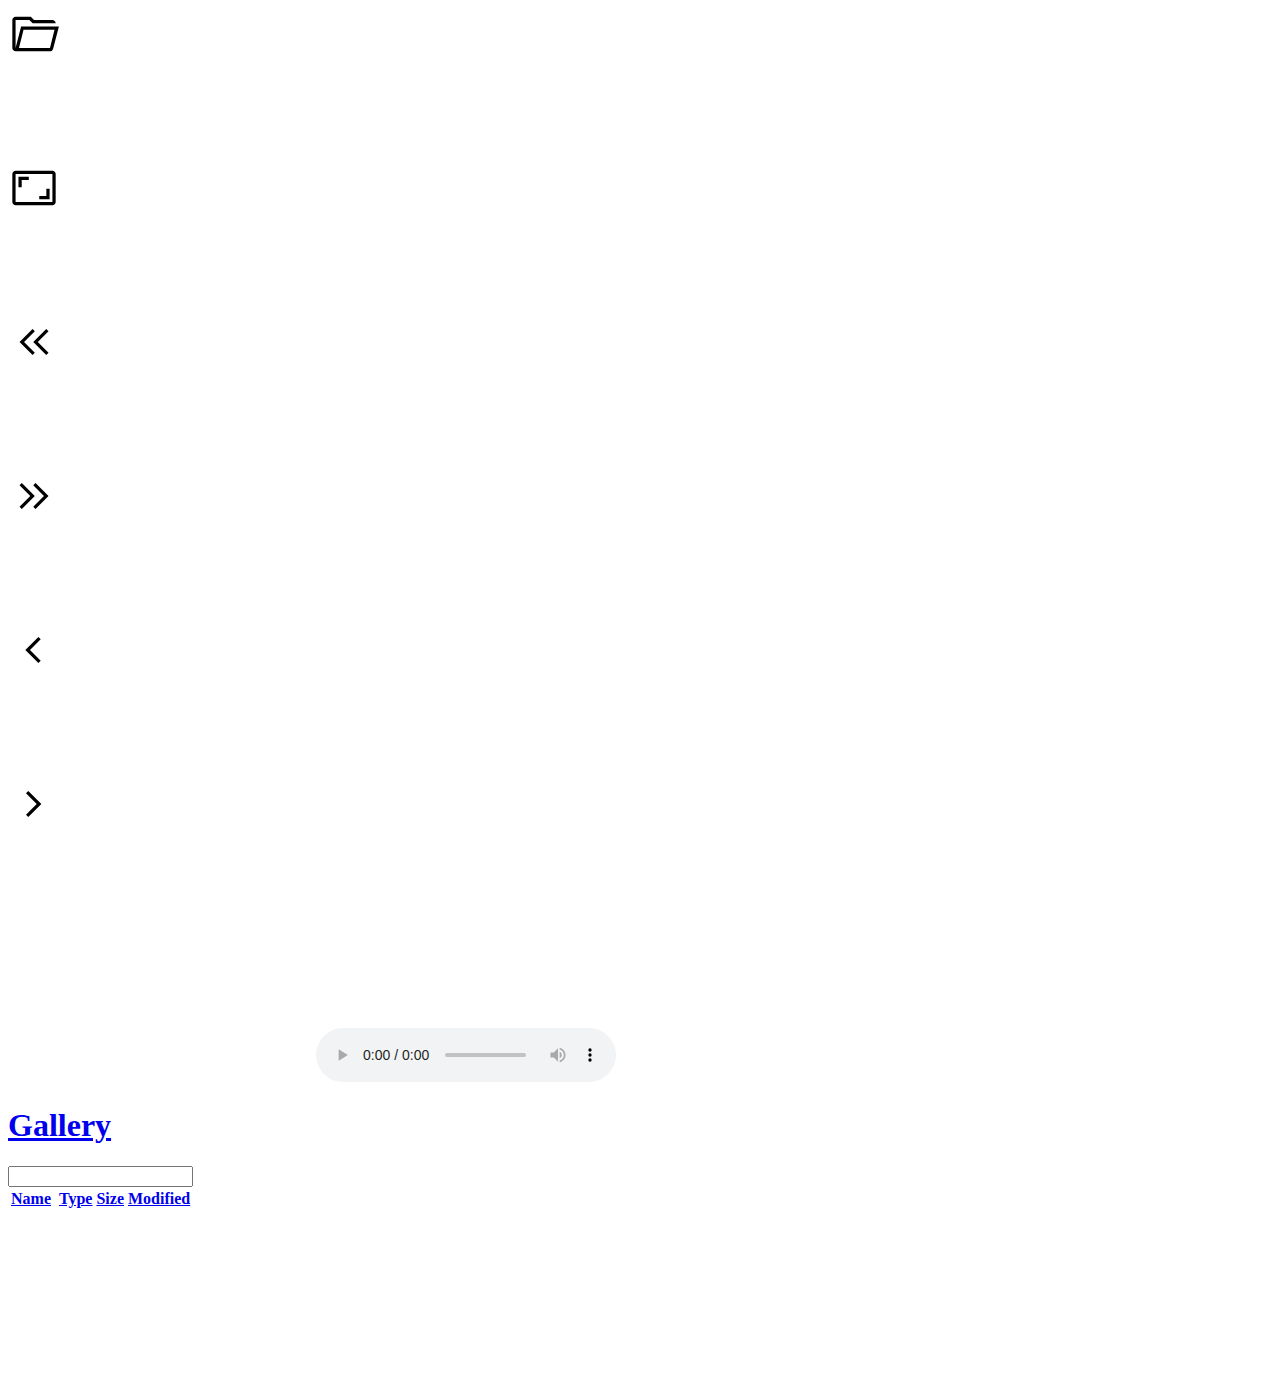
==== Servel.NET/Views/index.html @ 11d64105 "Fix meta viewport tag in home.html; Add favicon" ====
﻿<!DOCTYPE html>
<html>
    <head>
        <meta charset="utf-8">
        <title>Servel.NET</title>
        <meta name="viewport" content="width=device-width, height=device-height, user-scalable=no">
        <link href="/_servel/img/favicon.png" rel="icon" type="image/png">
        <link href="/_servel/css/normalize.css" rel="stylesheet">
        <link href="/_servel/css/common.css" rel="stylesheet">

        <link href="/_servel/css/listing.css" rel="stylesheet" />
        <link href="/_servel/css/gallery.css" rel="stylesheet" />
        <link href="/_servel/css/gallery_text.css" rel="stylesheet" />

        <script src="/_servel/js/filesize_min.js"></script>
        <script src="/_servel/js/common.js"></script>
        <script src="/_servel/js/inflater.js"></script>
        <script src="/_servel/js/entries.js"></script>
        <script src="/_servel/js/index.js"></script>
        <script src="/_servel/js/listing.js"></script>
        <script src="/_servel/js/ume.js"></script>
        <script src="/_servel/js/gallery.js"></script>
    </head>
    <body>
        <div id="gallery">
            <div id="controls">
                <div id="page-jump-listing">
                    <svg><use xlink:href="#icon-folder-open" href="#icon-folder-open" /></svg>
                </div>
                <div class="spacer"></div>
                <div id="layout-mode">
                    <svg><use xlink:href="#icon-aspect-ratio" href="#icon-aspect-ratio" /></svg>
                </div>
                <div id="page-back-10">
                    <svg><use xlink:href="#icon-keyboard-double-arrow-left" href="#icon-keyboard-double-arrow-left" /></svg>
                </div>
                <div id="page-next-10">
                    <svg><use xlink:href="#icon-keyboard-double-arrow-right" href="#icon-keyboard-double-arrow-right" /></svg>
                </div>
                <div id="page-back">
                    <svg><use xlink:href="#icon-navigate-before" href="#icon-navigate-before" /></svg>
                </div>
                <div id="page-next">
                    <svg><use xlink:href="#icon-navigate-next" href="#icon-navigate-next" /></svg>
                </div>
            </div>
            <div id="content">
                <img id="image">
                <video id="video"></video>
                <audio id="audio" controls></audio>
                <div id="text">
                    <a href="#" id="text-anchor"></a>
                    <div id="text-content"></div>
                </div>
            </div>
        </div>
        <div id="listing">
            <div id="header">
                <h1 id="title"></h1>
                <h1 id="jump-gallery-wrapper">
                    <a id="jump-gallery" href="#">Gallery</a>
                </h1>
            </div>
            <div id="toolbar">
                <div id="directory-info"></div>
                <input id="search" type="search">
            </div>
            <div id="table-wrapper">
                <div id="table-header-wrapper-spy"></div>
                <div id="table-header-wrapper">
                    <table>
                        <thead>
                            <tr>
                                <th class="name sortable sort-active sort-asc" data-sort-method="name" data-sort-direction="asc">
                                    <a href="#">Name</a>
                                </th>
                                <th class="new-tab">
                                </th>
                                <th class="type sortable" data-sort-method="type" data-sort-direction="asc">
                                    <a href="#">Type</a>
                                </th>
                                <th class="size sortable" data-sort-method="size" data-sort-direction="asc">
                                    <a href="#">Size</a>
                                </th>
                                <th class="modified sortable" data-sort-method="mtime" data-sort-direction="asc">
                                    <a href="#">Modified</a>
                                </th>
                            </tr>
                        </thead>
                    </table>
                </div>
                <div id="listing-container"></div>
                <div id="load-more-spy"></div>
            </div>
        </div>

        <svg class="default-hidden">
            <symbol id="icon-folder-open" height="52" viewBox="0 -960 960 960" width="52"><path d="M140-160q-23 0-41.5-18.5T80-220v-520q0-23 18.5-41.5T140-800h281l60 60h339q23 0 41.5 18.5T880-680H455l-60-60H140v520l102-400h698L833-206q-6 24-22 35t-41 11H140Zm63-60h572l84-340H287l-84 340Zm0 0 84-340-84 340Zm-63-460v-60 60Z" /></symbol>
            <symbol id="icon-aspect-ratio" height="52" viewBox="0 -960 960 960" width="52"><path d="M577-274h191v-194h-60v134H577v60ZM193-492h60v-134h131v-60H193v194Zm-53 332q-24 0-42-18t-18-42v-520q0-24 18-42t42-18h680q24 0 42 18t18 42v520q0 24-18 42t-42 18H140Zm0-60h680v-520H140v520Zm0 0v-520 520Z" /></symbol>
            <symbol id="icon-keyboard-double-arrow-left" height="52" viewBox="0 -960 960 960" width="52"><path d="M453-241 213-481l240-240 42 42-198 198 198 198-42 42Zm253 0L466-481l240-240 42 42-198 198 198 198-42 42Z" /></symbol>
            <symbol id="icon-keyboard-double-arrow-right" height="52" viewBox="0 -960 960 960" width="52"><path d="M411-481 213-679l42-42 240 240-240 240-42-42 198-198Zm253 0L466-679l42-42 240 240-240 240-42-42 198-198Z" /></symbol>
            <symbol id="icon-navigate-before" height="52" viewBox="0 -960 960 960" width="52"><path d="M561-240 320-481l241-241 43 43-198 198 198 198-43 43Z" /></symbol>
            <symbol id="icon-navigate-next" height="52" viewBox="0 -960 960 960" width="52"><path d="M530-481 332-679l43-43 241 241-241 241-43-43 198-198Z" /></symbol>
        </svg>
    </body>
</html>
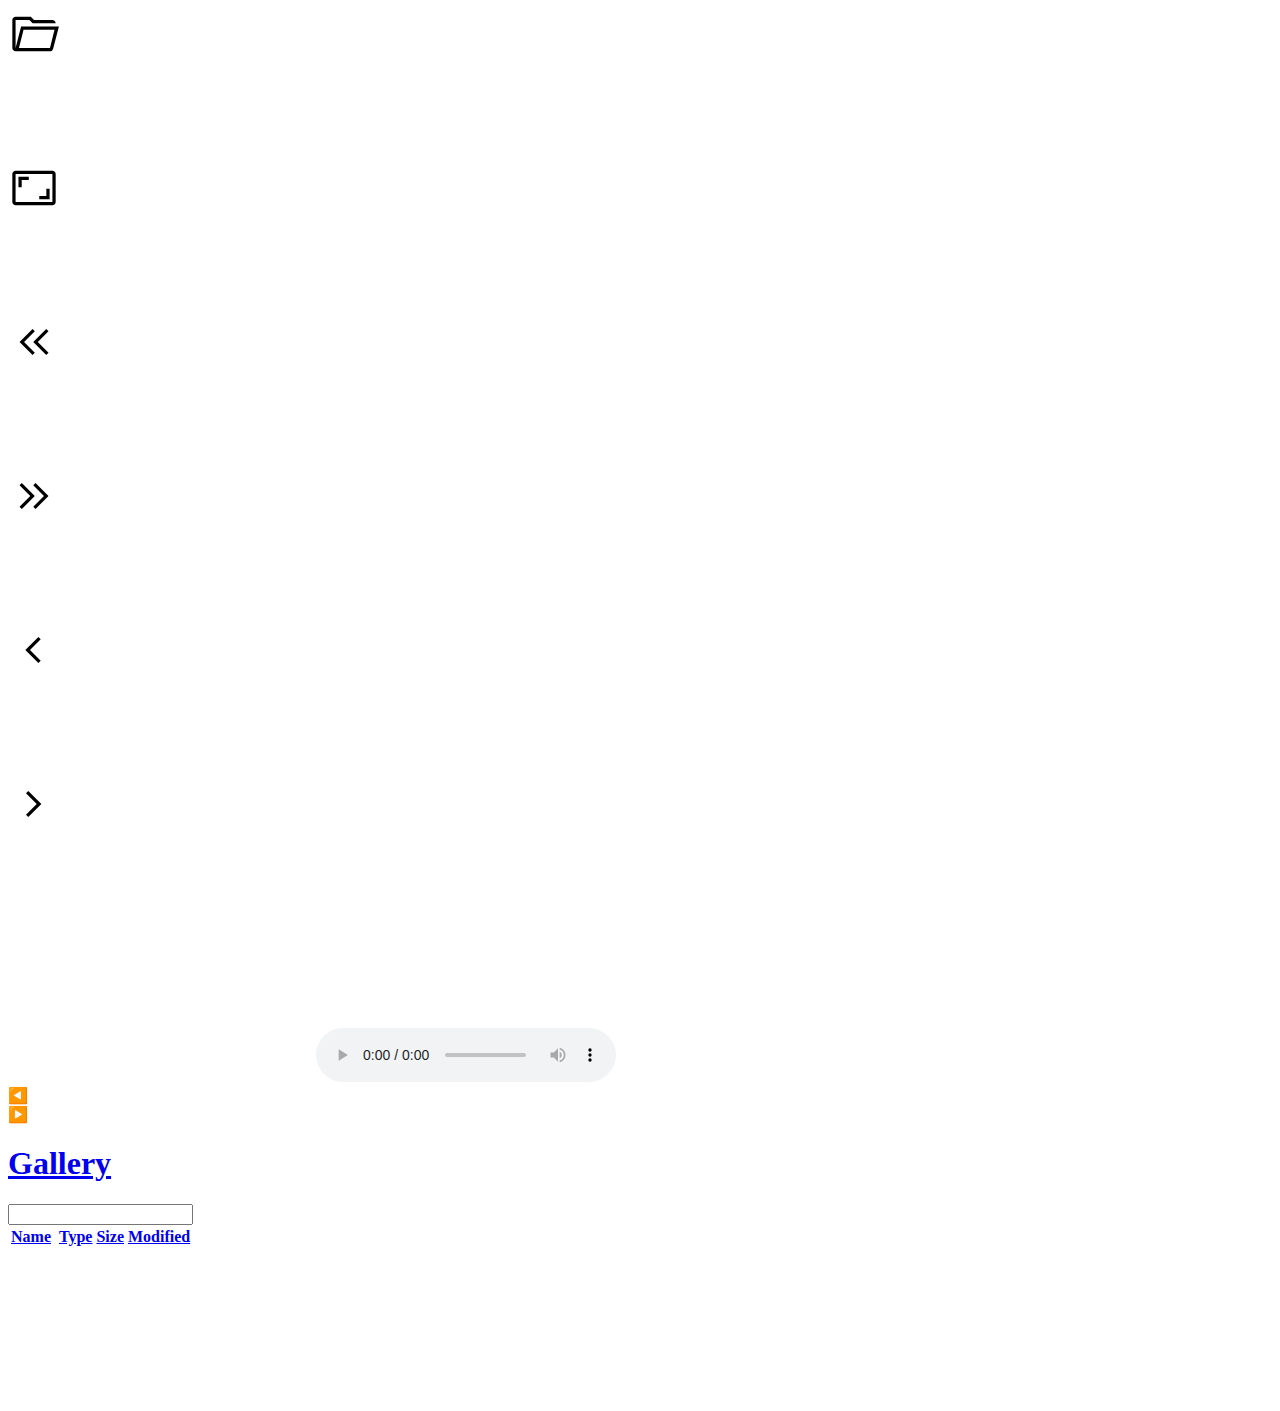
==== commit d7e9c989: "Allow easier navigation between gallery items on mobile/tablet" ====
--- a/Servel.NET/Views/index.html
+++ b/Servel.NET/Views/index.html
@@ -52,6 +52,8 @@
                     <a href="#" id="text-anchor"></a>
                     <div id="text-content"></div>
                 </div>
+                <div class="navigation" id="content-page-back"><div>◀️</div></div>
+                <div class="navigation" id="content-page-next"><div>▶️</div></div>
             </div>
         </div>
         <div id="listing">
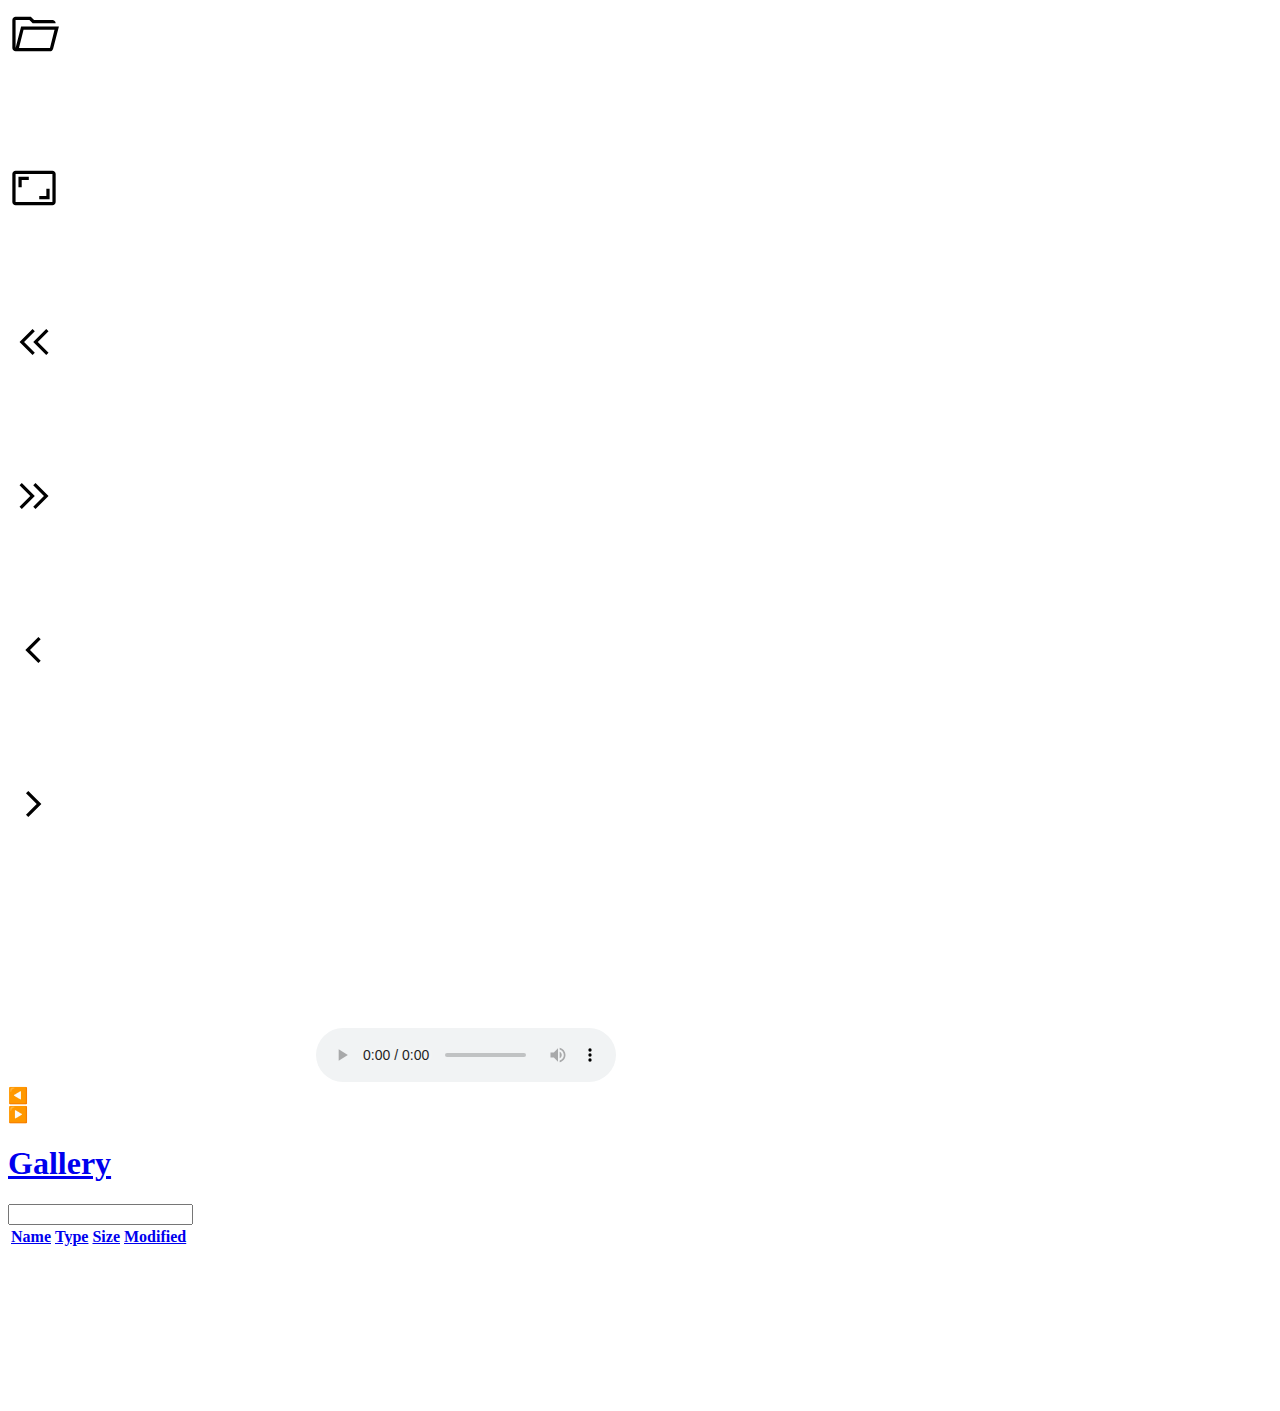
==== commit bad20e49: "Remove new tab links as there is no good cross platform emoji for it and it takes up valuable space " ====
--- a/Servel.NET/Views/index.html
+++ b/Servel.NET/Views/index.html
@@ -73,10 +73,8 @@
                     <table>
                         <thead>
                             <tr>
-                                <th class="name sortable sort-active sort-asc" data-sort-method="name" data-sort-direction="asc">
+                                <th class="name sortable" data-sort-method="name" data-sort-direction="asc">
                                     <a href="#">Name</a>
-                                </th>
-                                <th class="new-tab">
                                 </th>
                                 <th class="type sortable" data-sort-method="type" data-sort-direction="asc">
                                     <a href="#">Type</a>
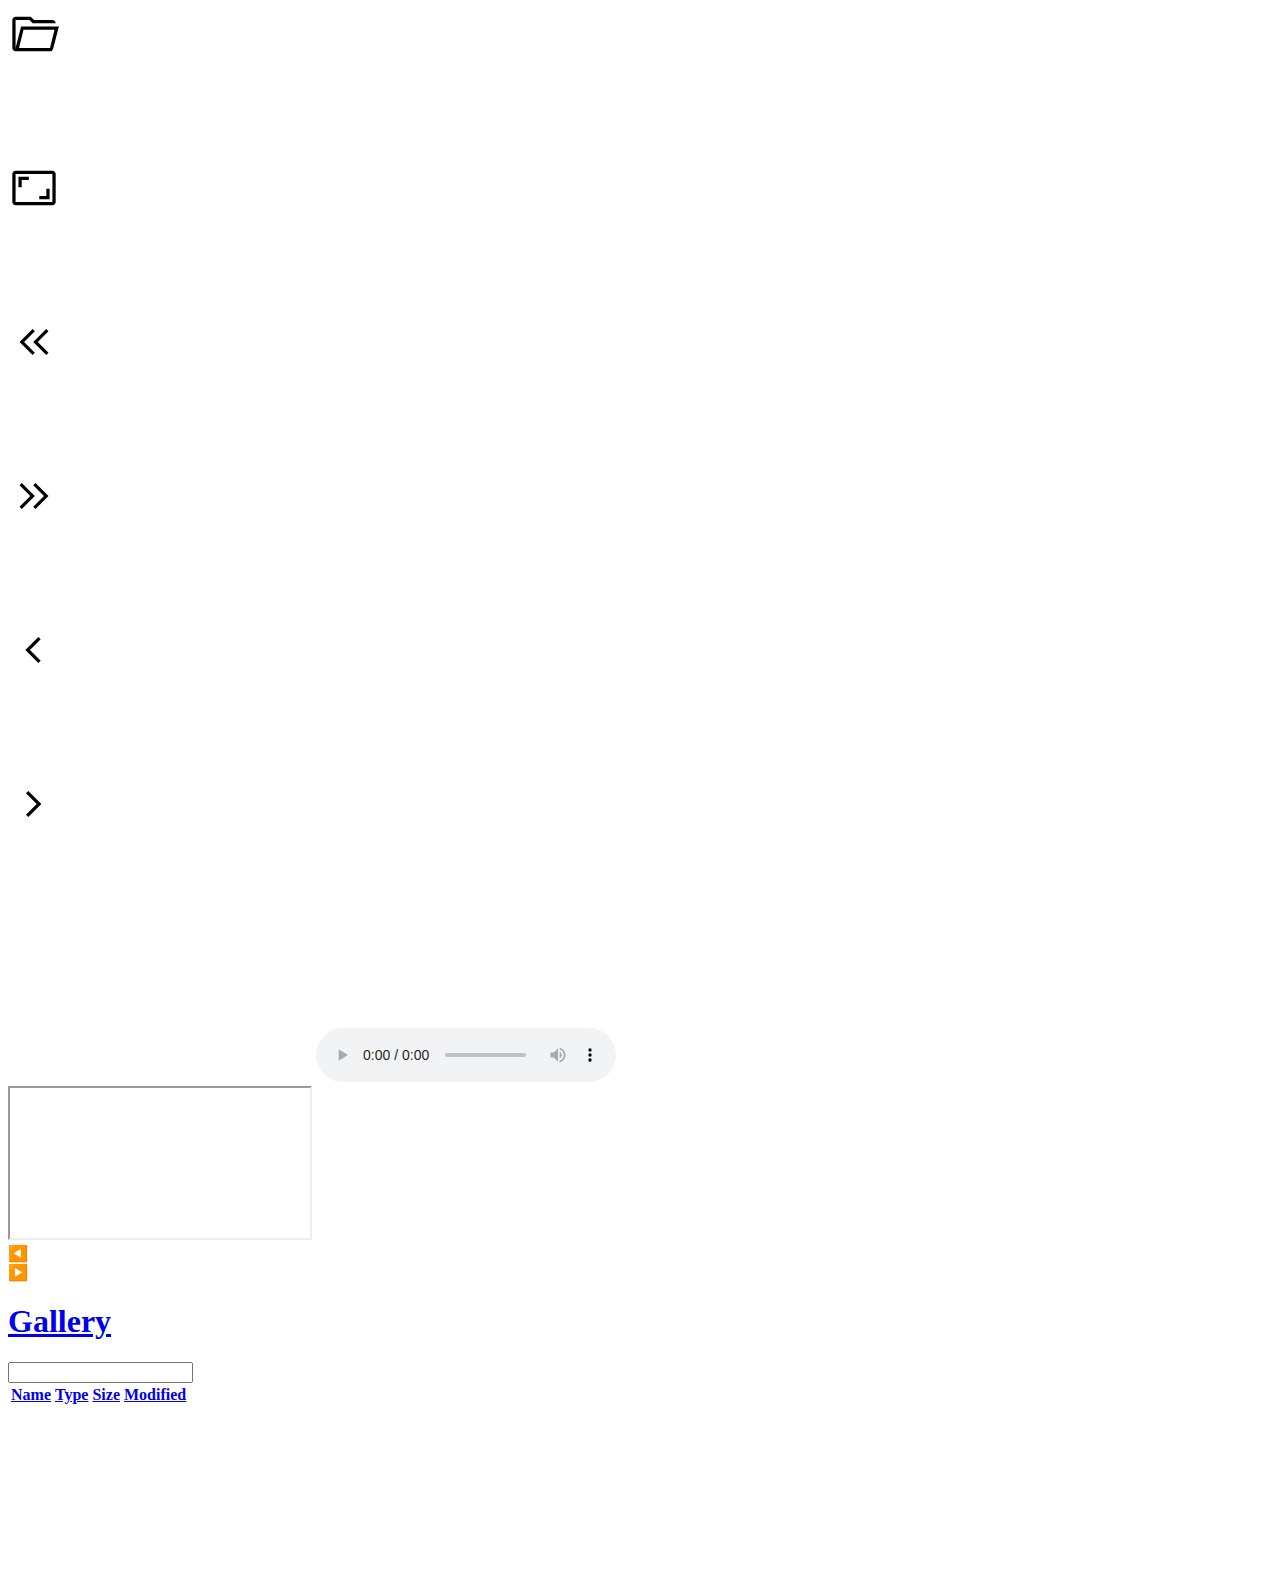
==== commit d9b3488e: "Allow users to view documents in gallery" ====
--- a/Servel.NET/Views/index.html
+++ b/Servel.NET/Views/index.html
@@ -52,6 +52,7 @@
                     <a href="#" id="text-anchor"></a>
                     <div id="text-content"></div>
                 </div>
+                <iframe id="document"></iframe>
                 <div class="navigation" id="content-page-back"><div>◀️</div></div>
                 <div class="navigation" id="content-page-next"><div>▶️</div></div>
             </div>
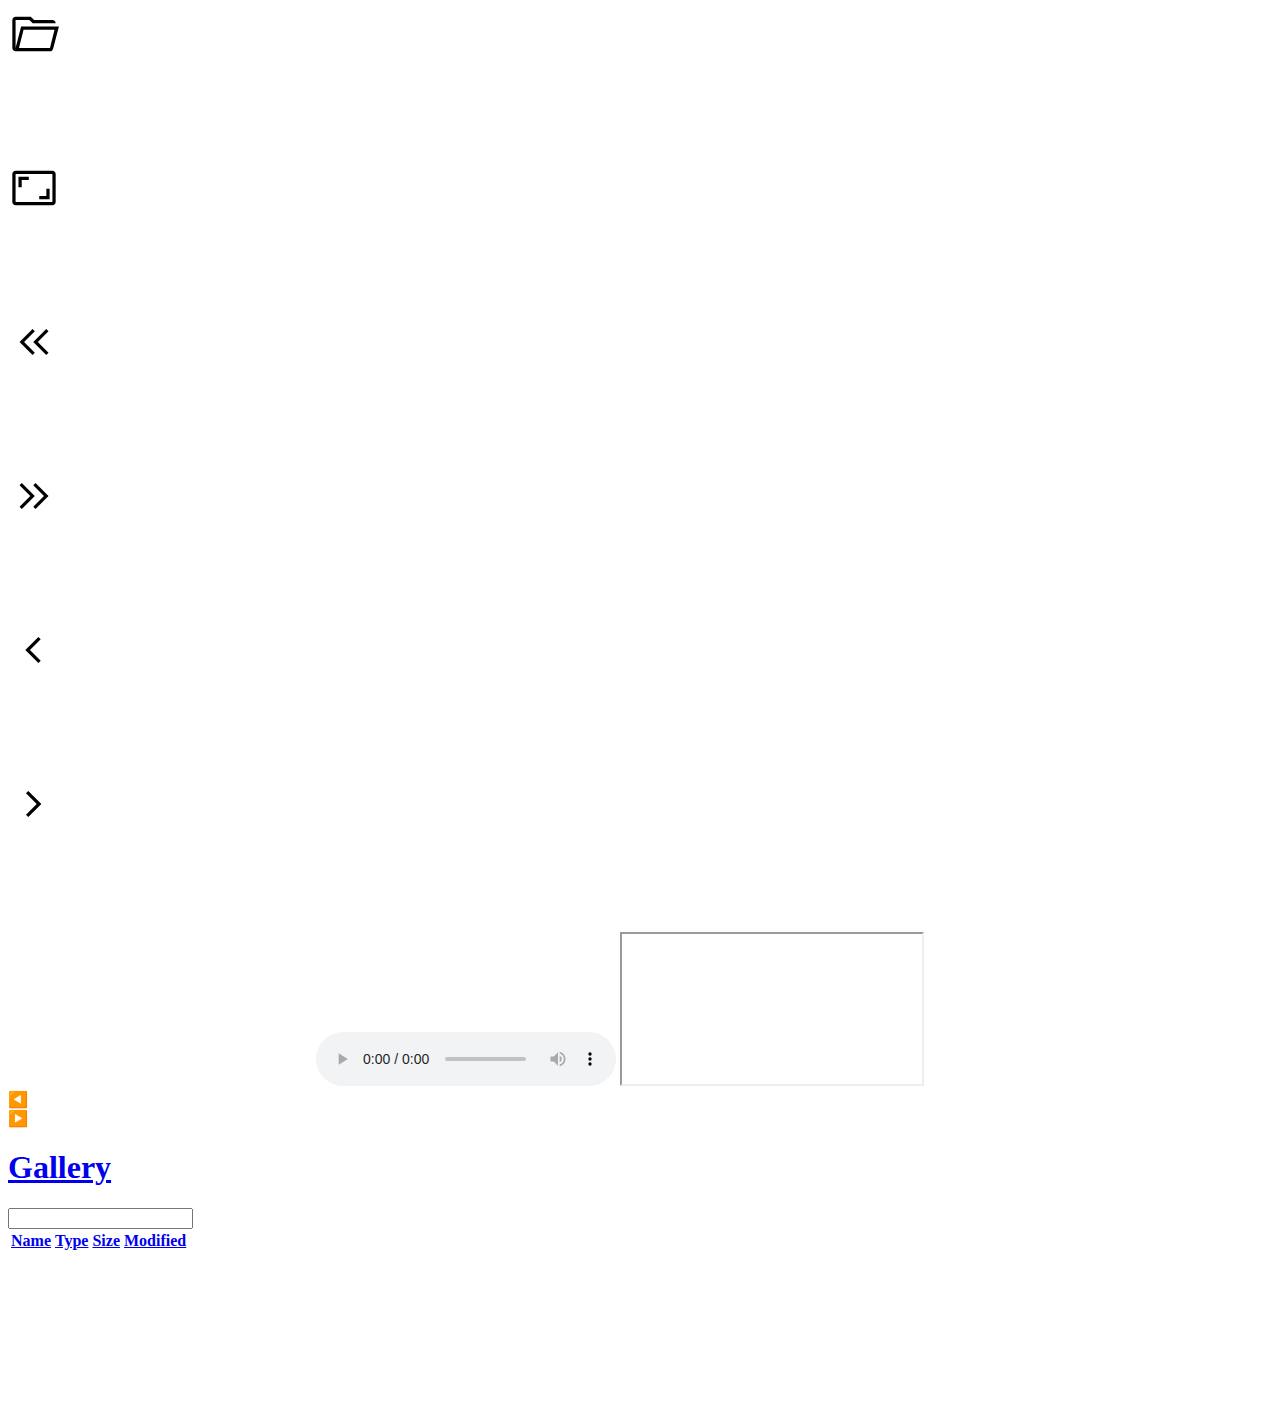
==== commit c2709b51: "Combine text media type into documents media type" ====
--- a/Servel.NET/Views/index.html
+++ b/Servel.NET/Views/index.html
@@ -10,7 +10,6 @@
 
         <link href="/_servel/css/listing.css" rel="stylesheet" />
         <link href="/_servel/css/gallery.css" rel="stylesheet" />
-        <link href="/_servel/css/gallery_text.css" rel="stylesheet" />
 
         <script src="/_servel/js/filesize_min.js"></script>
         <script src="/_servel/js/common.js"></script>
@@ -48,10 +47,6 @@
                 <img id="image">
                 <video id="video"></video>
                 <audio id="audio" controls></audio>
-                <div id="text">
-                    <a href="#" id="text-anchor"></a>
-                    <div id="text-content"></div>
-                </div>
                 <iframe id="document"></iframe>
                 <div class="navigation" id="content-page-back"><div>◀️</div></div>
                 <div class="navigation" id="content-page-next"><div>▶️</div></div>
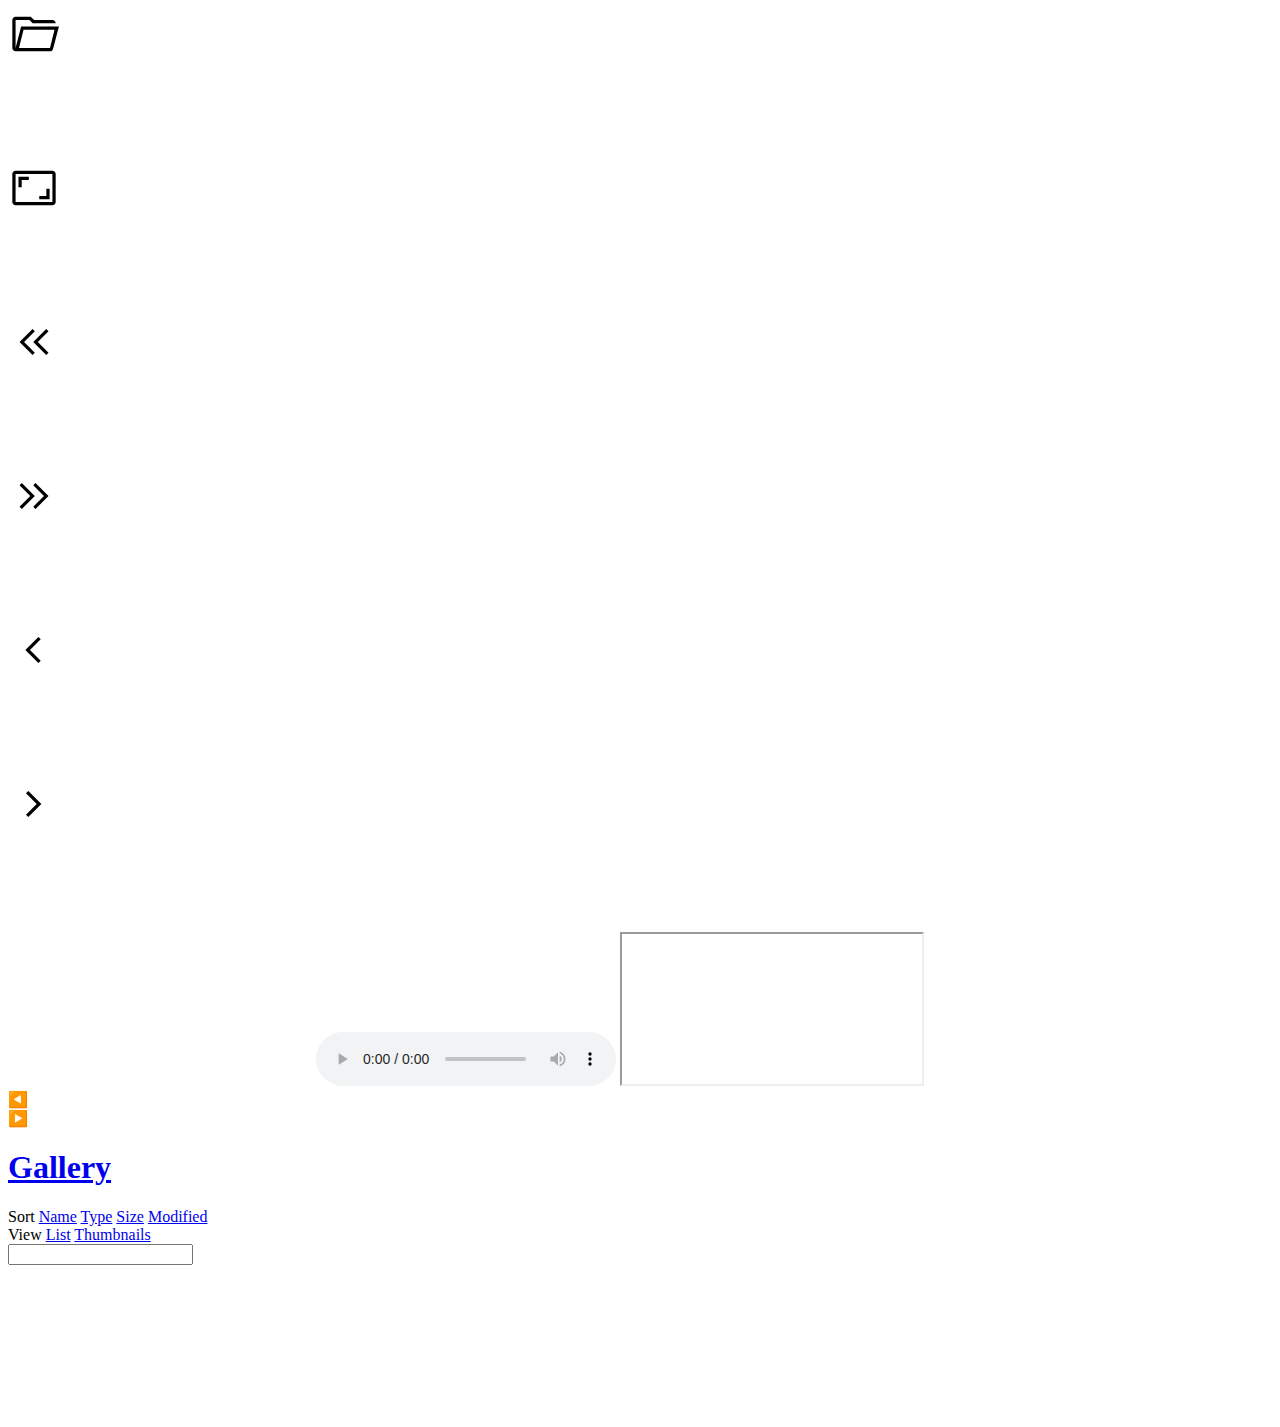
==== commit f7ec4752: "Implement basic thumbnails support" ====
--- a/Servel.NET/Views/index.html
+++ b/Servel.NET/Views/index.html
@@ -1,4 +1,4 @@
-﻿<!DOCTYPE html>
+<!DOCTYPE html>
 <html>
     <head>
         <meta charset="utf-8">
@@ -59,35 +59,26 @@
                     <a id="jump-gallery" href="#">Gallery</a>
                 </h1>
             </div>
-            <div id="toolbar">
-                <div id="directory-info"></div>
-                <input id="search" type="search">
+            <div id="directory-info"></div>
+            <div id="toolbar-spy"></div>
+            <div id="toolbar-wrapper">
+                <div id="toolbar">
+                    <div>
+                        <label>Sort</label>
+                        <a class="sortable" data-sort-method="name" data-sort-direction="asc" href="#">Name</a>
+                        <a class="sortable" data-sort-method="type" data-sort-direction="asc" href="#">Type</a>
+                        <a class="sortable" data-sort-method="size" data-sort-direction="asc" href="#">Size</a>
+                        <a class="sortable" data-sort-method="mtime" data-sort-direction="asc" href="#">Modified</a>
+                    </div>
+                    <div id="layout-mode">
+                        <label>View</label>
+                        <a class="layout-mode" data-layout-mode="list" href="#">List</a>
+                        <a class="layout-mode" data-layout-mode="thumbnails" href="#">Thumbnails</a>
+                    </div>
+                    <input id="search" type="search">
+                </div>
             </div>
-            <div id="table-wrapper">
-                <div id="table-header-wrapper-spy"></div>
-                <div id="table-header-wrapper">
-                    <table>
-                        <thead>
-                            <tr>
-                                <th class="name sortable" data-sort-method="name" data-sort-direction="asc">
-                                    <a href="#">Name</a>
-                                </th>
-                                <th class="type sortable" data-sort-method="type" data-sort-direction="asc">
-                                    <a href="#">Type</a>
-                                </th>
-                                <th class="size sortable" data-sort-method="size" data-sort-direction="asc">
-                                    <a href="#">Size</a>
-                                </th>
-                                <th class="modified sortable" data-sort-method="mtime" data-sort-direction="asc">
-                                    <a href="#">Modified</a>
-                                </th>
-                            </tr>
-                        </thead>
-                    </table>
-                </div>
-                <div id="listing-container"></div>
-                <div id="load-more-spy"></div>
-            </div>
+            <div id="entries"></div>
         </div>
 
         <svg class="default-hidden">
